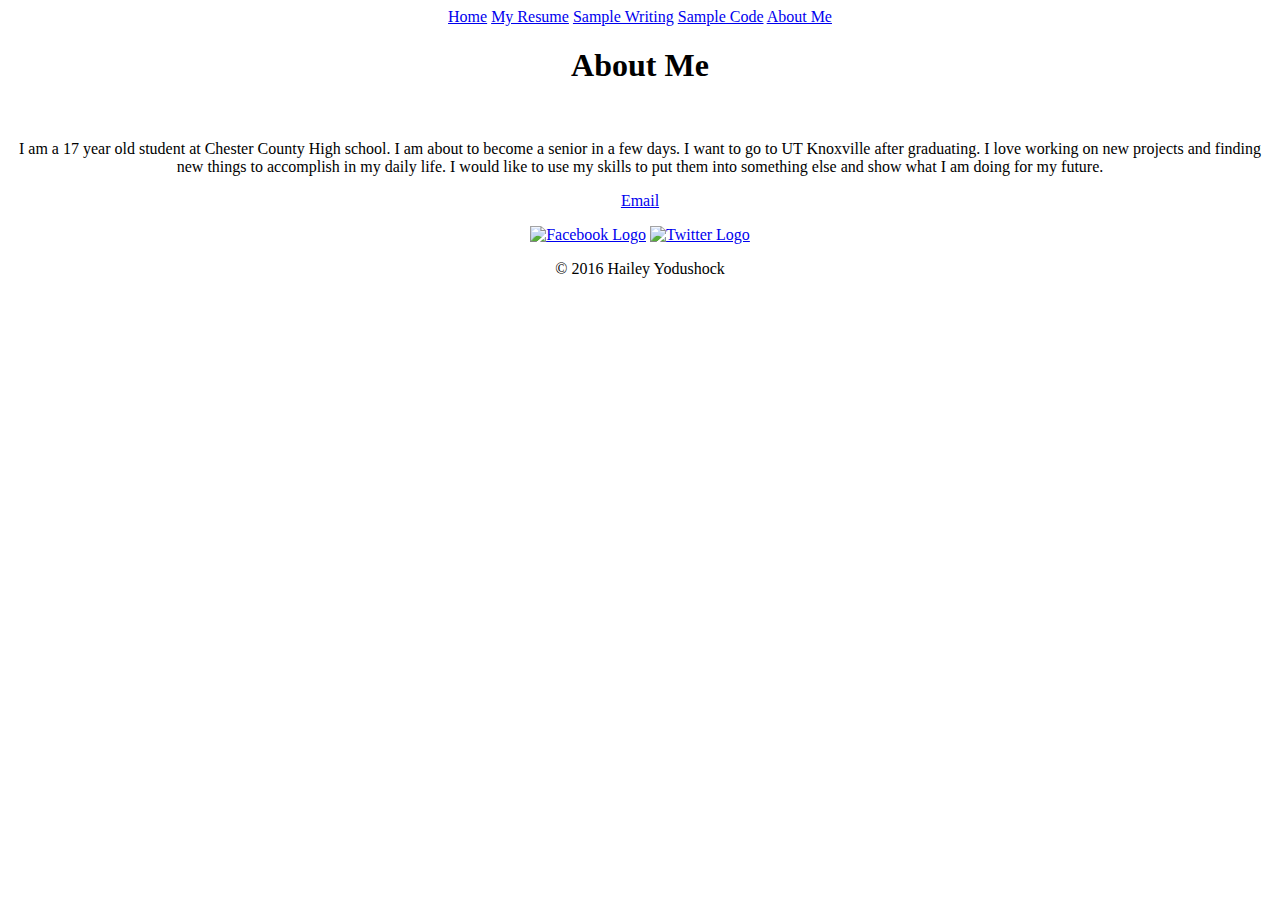
==== about.html @ 1e340a01 "Added files via upload" ====
<!DOCTYPE html>
<html>
<head>
    <title>Hailey Yodushock</title>
    <meta content="width=device-width" name="viewport">
    <link href='https://fonts.googleapis.com/css?family=Signika:400,600' rel=
    'stylesheet' type='text/css'>
    <link href=
    'https://fonts.googleapis.com/css?family=Amatic+SC|Dancing+Script' rel=
    'stylesheet' type='text/css'>
    <link href="css/main.css" rel="stylesheet">
</head>
<body>
    <center>
        <header class="main-header">
            <div class="inner">
                <div id="header-image"></div><a class="logo" href=
                "home.html"></a>
                <nav class="main-nav">
                    <a class="selected" href="index.html">Home</a> <a href=
                    "haileyyodushock.pdf">My Resume</a> <a href=
                    "thescarletletter.pdf">Sample Writing</a> <a href=
                    "code.pdf">Sample Code</a> <a href="about.html">About Me</a>
                </nav>
            </div>
        </header>
        <h1 class="title" id="title">About Me</h1>
        <div class="image">
            <img alt="" class="banner" src="img/new.jpg">
        </div>
        <p>I am a 17 year old student at Chester County High school. I am about to become a senior in a few days. I want to go to UT Knoxville after graduating. I love working on new projects and finding new things to accomplish in my daily life. I would like to use my skills to put them into something else and show what I am doing for my future.</p>
      
      <footer>
            <p><a href="mailto:hlyodushock@live.com">Email</a></p>
            <a href="http://facebook.com/hailey.yodushock"><img alt=
            "Facebook Logo" class="social-icon" src="img/facebook.png"></a>
            <a href="http://twitter.com/Hailey2529"><img alt="Twitter Logo"
            class="social-icon" src="img/twitter.png"></a>
            <p>&copy; 2016 Hailey Yodushock</p>
        </footer>
    </center>
</body>
</html>
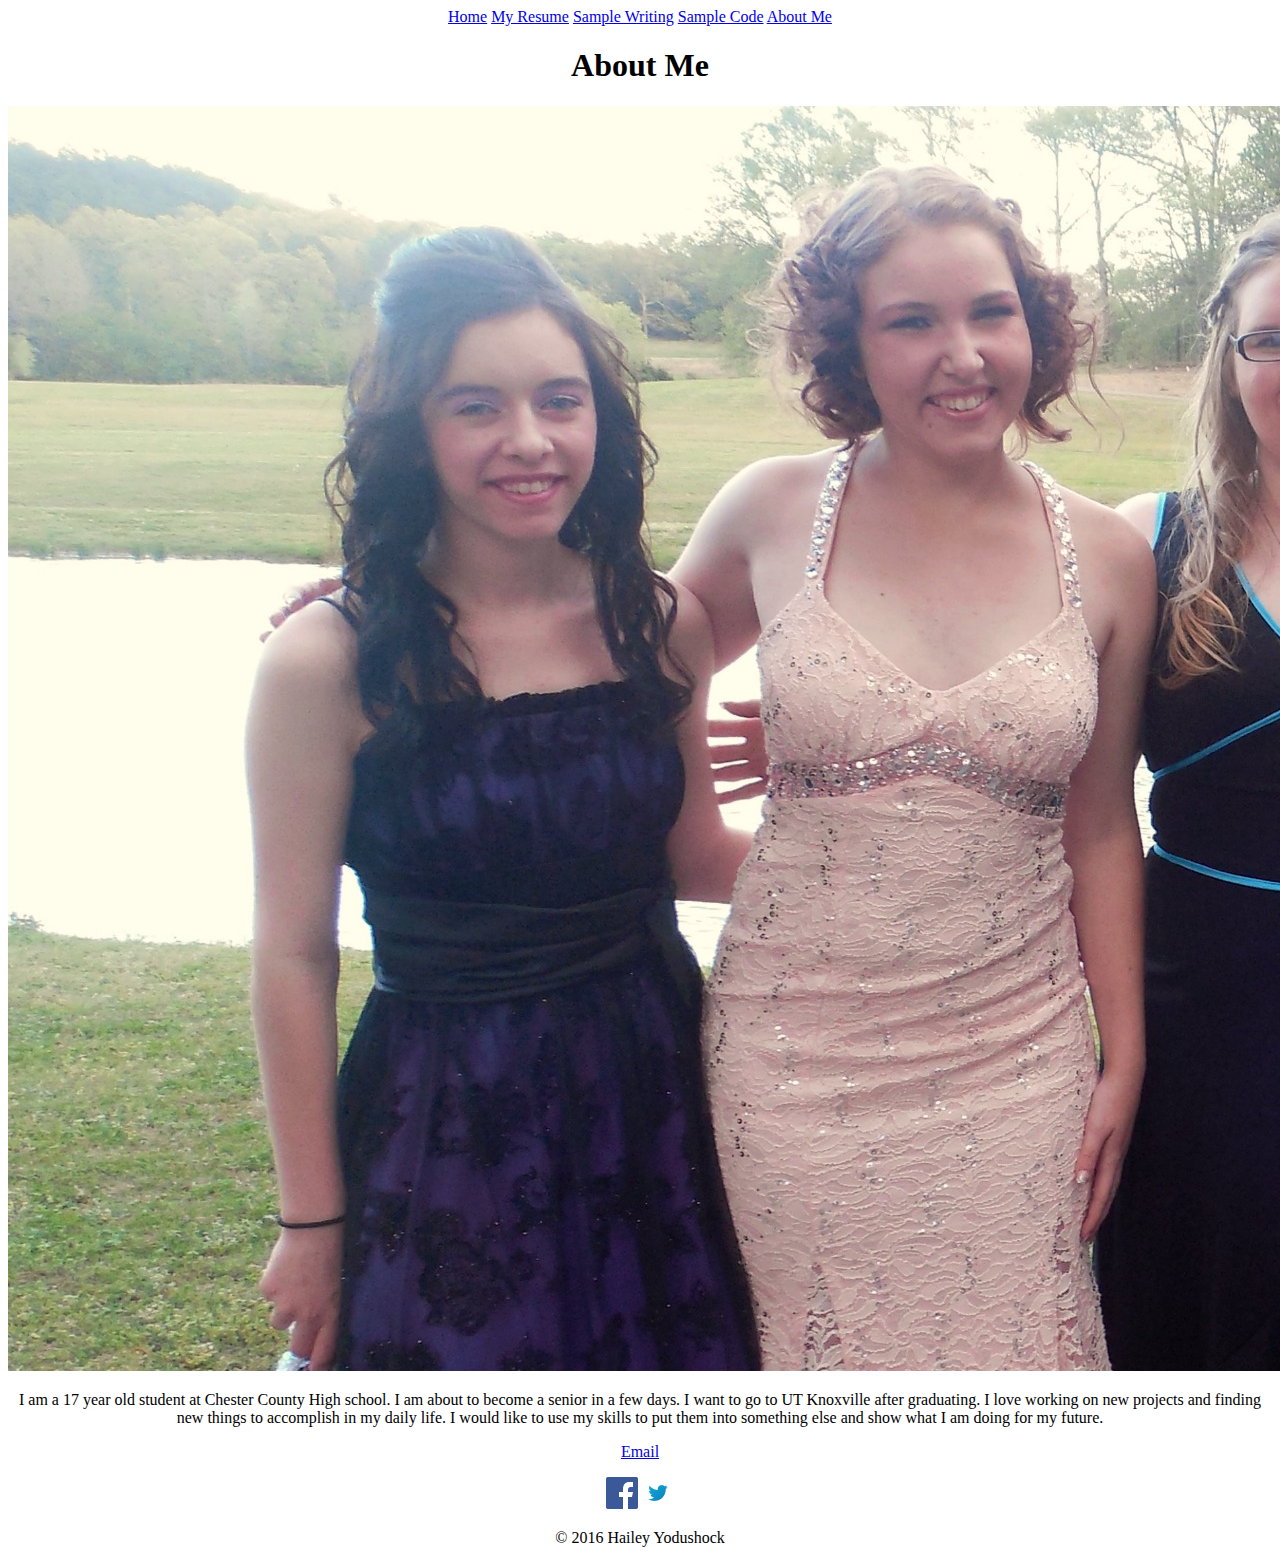
==== commit dfcf80ec: "Update about.html" ====
--- a/about.html
+++ b/about.html
@@ -26,18 +26,18 @@
         </header>
         <h1 class="title" id="title">About Me</h1>
         <div class="image">
-            <img alt="" class="banner" src="img/new.jpg">
+            <img alt="" class="banner" src="new.jpg">
         </div>
         <p>I am a 17 year old student at Chester County High school. I am about to become a senior in a few days. I want to go to UT Knoxville after graduating. I love working on new projects and finding new things to accomplish in my daily life. I would like to use my skills to put them into something else and show what I am doing for my future.</p>
       
       <footer>
             <p><a href="mailto:hlyodushock@live.com">Email</a></p>
             <a href="http://facebook.com/hailey.yodushock"><img alt=
-            "Facebook Logo" class="social-icon" src="img/facebook.png"></a>
+            "Facebook Logo" class="social-icon" src="facebook.png"></a>
             <a href="http://twitter.com/Hailey2529"><img alt="Twitter Logo"
-            class="social-icon" src="img/twitter.png"></a>
+            class="social-icon" src="twitter.png"></a>
             <p>&copy; 2016 Hailey Yodushock</p>
         </footer>
     </center>
 </body>
-</html>+</html>
